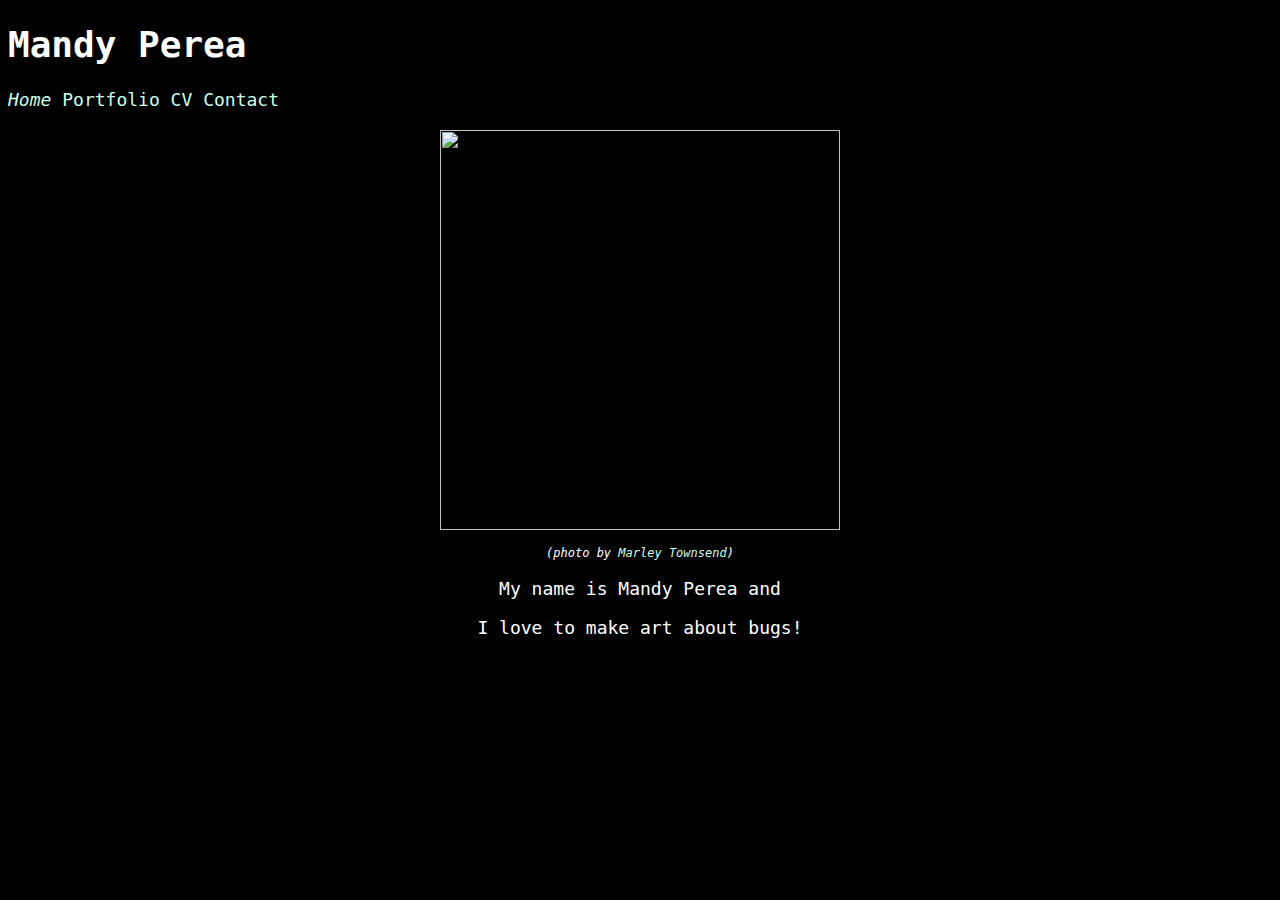
==== index.html @ c07924ab "push 1" ====
<!DOCTYPE html>
<html lang="en" dir="ltr">
<head>
  <meta charset="utf-8">
  <title>Mandy Perea</title>
  <link rel="stylesheet" href="style.css">
</head>

<body>

  <div class='name'><h1>Mandy Perea</h1></div>
  <div class='nav'>
    <a href="index.html"><i>Home</i></a>
    <a href="portfolio.html">Portfolio</a>
    <a href="cv.html">CV</a>
    <a href="contact.html">Contact</a>
  </div>

<div class='home-container'>
  <img id='home-photo' src='assets/home-photo.png'>
  <p id='home-photo-credit'> <i>(photo by <a href="https://marleytownsend.weebly.com/">Marley Townsend</a>)</i></p>
  <p> My name is Mandy Perea and</p>
  <p> I love to make art about bugs!</p>
</div>

</body>
</html>
---- style.css ----
/* general */
body {
  font-family: "Andale Mono", monospace;
  font-size: 18px;
  color: #FFFFFF; /* white */
  background-color: #000000; /* black */
  text-align: center;
  margin-bottom: 20px;
}

h1 {
  color: #FFFFFF; /* white */
}

h2 {
  color: #7FC1A2;
}

.name {
  text-align: left;
}

.nav {
  text-align: left;
  margin-bottom: 20px;
}

.nav a {
  transition: all .3s ease-in-out;
  text-decoration: none;
  color: #CDFFE8; /* light teal */
}

.nav a:hover {
  color: #7FC1A2; /* teal */
}

/* index */
#home-photo {
  height: 400px;
  width: 400px;
}

#home-photo-credit {
  font-size: 12px;
}

.home-container a {
  transition: all .3s ease-in-out;
  text-decoration: none;
  color: #CDFFE8; /* light teal */
}

.home-container a:hover {
  color: #7FC1A2; /* teal */
}

/* cv */
.cv-container a {
  transition: all .3s ease-in-out;
  text-decoration: none;
  color: #CDFFE8; /* light teal */
}

.cv-container a:hover {
  color: #7FC1A2; /* teal */
}

/* contact */

#contact-photo {
  height: 450px;
  width: 450px;
}

.contact-container p {
  font-size: 20px;
}

/* portfolio */
#digital-photo {
  height: 350px;
  width: 350px;
  transition: all .3s ease-in-out;
}

#digital-photo:hover {
  opacity: 0.5;
}

#sculpture-photo {
  height: 350px;
  width: 350px;
  transition: all .3s ease-in-out;
}

#sculpture-photo:hover {
  opacity: 0.5;
}

#photography-photo {
  height: 350px;
  width: 350px;
  transition: all .3s ease-in-out;
}

#photography-photo:hover {
  opacity: 0.5;
}

#video-photo {
  height: 350px;
  width: 350px;
  transition: all .3s ease-in-out;
}

#video-photo:hover {
  opacity: 0.5;
}

#videogame-photo {
  height: 350px;
  width: 350px;
  transition: all .3s ease-in-out;
}

#videogame-photo:hover {
  opacity: 0.5;
}

.back-to-portfolio {
  text-align: left;
}

.back-to-portfolio a {
  transition: all .3s ease-in-out;
  text-decoration: none;
  color: #CDFFE8; /* light teal */
}

.back-to-portfolio a:hover {
  color: #7FC1A2; /* teal */
}

/* digital */
#digital-artschools {
  height: 620px;
  width: 437px;
}

#digital-barrowland {
  height: 877px;
  width: 620px;
}

#digital-claws {
  height: 487.5px;
  width: 337.5px;
}
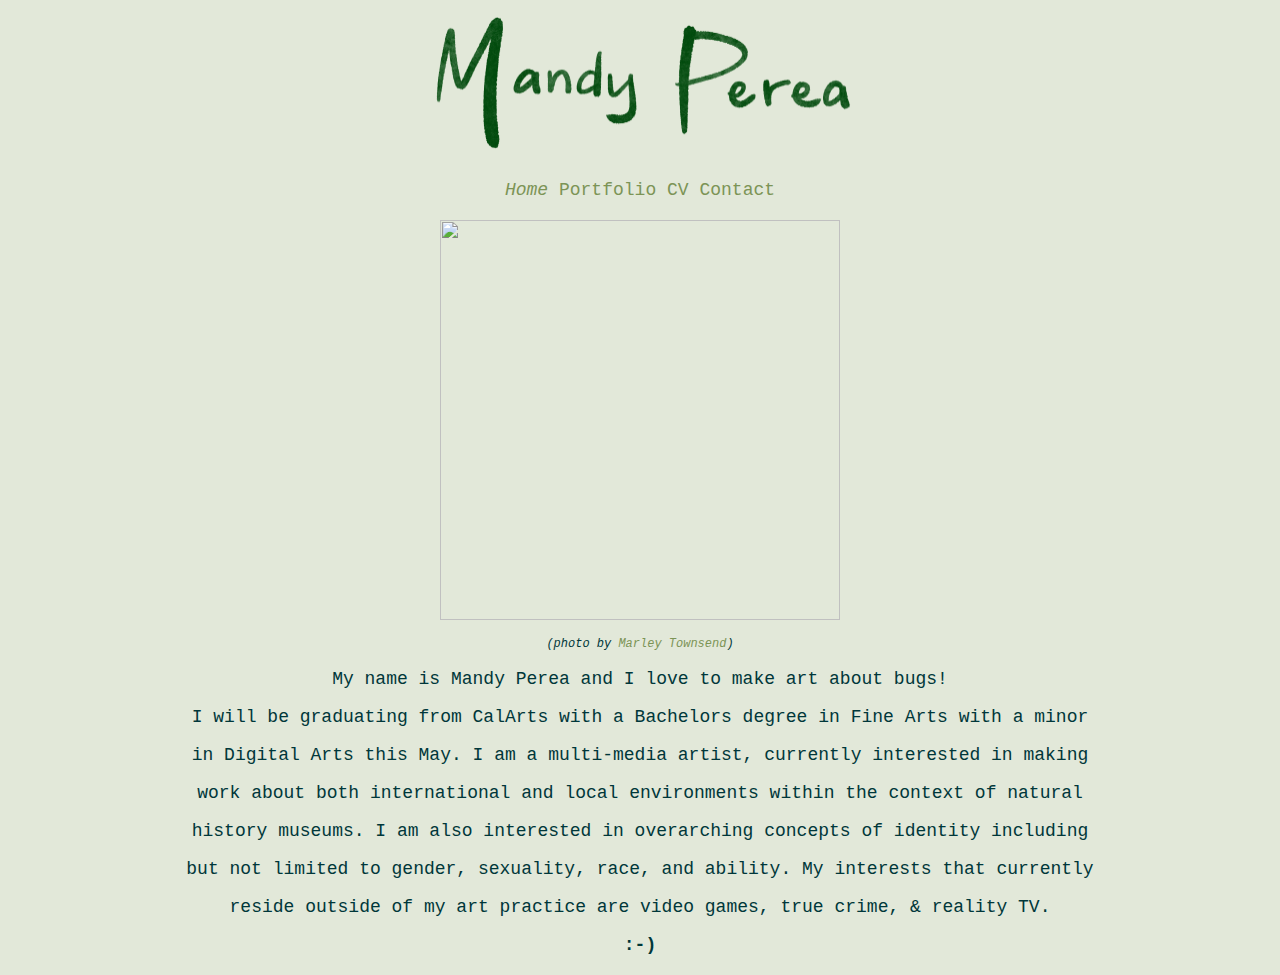
==== commit b74803ce: "big update" ====
--- a/index.html
+++ b/index.html
@@ -8,7 +8,7 @@
 
 <body>
 
-  <div class='name'><h1>Mandy Perea</h1></div>
+<img id='name' src='assets/mandy-perea.png'>
   <div class='nav'>
     <a href="index.html"><i>Home</i></a>
     <a href="portfolio.html">Portfolio</a>
@@ -19,8 +19,14 @@
 <div class='home-container'>
   <img id='home-photo' src='assets/home-photo.png'>
   <p id='home-photo-credit'> <i>(photo by <a href="https://marleytownsend.weebly.com/">Marley Townsend</a>)</i></p>
-  <p> My name is Mandy Perea and</p>
-  <p> I love to make art about bugs!</p>
+  <p> My name is Mandy Perea and I love to make art about bugs!</p>
+  <p> I will be graduating from CalArts with a Bachelors degree in Fine Arts with a minor </p>
+  <p> in Digital Arts this May. I am a multi-media artist, currently interested in making </p>
+  <p> work about both international and local environments within the context of natural</p>
+  <p> history museums. I am also interested in overarching concepts of identity including</p>
+  <p> but not limited to gender, sexuality, race, and ability. My interests that currently</p>
+  <p> reside outside of my art practice are video games, true crime, & reality TV.</p>
+  <p><b>:-)</b></p>
 </div>
 
 </body>
--- a/style.css
+++ b/style.css
@@ -1,38 +1,39 @@
 /* general */
 body {
-  font-family: "Andale Mono", monospace;
+  font-family: "Courier New", monospace;
   font-size: 18px;
-  color: #FFFFFF; /* white */
-  background-color: #000000; /* black */
+  color: #00373A; /* dark teal */
+  background-color: #E2E8D9; /* super light green */
   text-align: center;
   margin-bottom: 20px;
 }
 
 h1 {
-  color: #FFFFFF; /* white */
+  color: #004816; /* super dark green */
 }
 
 h2 {
-  color: #7FC1A2;
-}
-
-.name {
-  text-align: left;
+  color: #004816; /* super dark green */
+}
+
+#name {
+  height: 147.25px;
+  width: 512px;
 }
 
 .nav {
-  text-align: left;
-  margin-bottom: 20px;
+  margin-bottom: 20px;
+  margin-top: 20px;
 }
 
 .nav a {
   transition: all .3s ease-in-out;
   text-decoration: none;
-  color: #CDFFE8; /* light teal */
+  color: #7C9456; /* light green */
 }
 
 .nav a:hover {
-  color: #7FC1A2; /* teal */
+  color: #33756A; /* teal */
 }
 
 /* index */
@@ -48,29 +49,29 @@
 .home-container a {
   transition: all .3s ease-in-out;
   text-decoration: none;
-  color: #CDFFE8; /* light teal */
+  color: #7C9456; /* light green */
 }
 
 .home-container a:hover {
-  color: #7FC1A2; /* teal */
+  color: #33756A; /* teal */
 }
 
 /* cv */
 .cv-container a {
   transition: all .3s ease-in-out;
   text-decoration: none;
-  color: #CDFFE8; /* light teal */
+  color: #7C9456; /* light green */
 }
 
 .cv-container a:hover {
-  color: #7FC1A2; /* teal */
+  color: #33756A; /* teal */
 }
 
 /* contact */
 
 #contact-photo {
-  height: 450px;
-  width: 450px;
+  height: 400px;
+  width: 400px;
 }
 
 .contact-container p {
@@ -129,31 +130,272 @@
 }
 
 .back-to-portfolio {
-  text-align: left;
+  text-align: right;
 }
 
 .back-to-portfolio a {
   transition: all .3s ease-in-out;
   text-decoration: none;
-  color: #CDFFE8; /* light teal */
+  color: #7C9456; /* light green */
 }
 
 .back-to-portfolio a:hover {
-  color: #7FC1A2; /* teal */
+  color: #33756A; /* teal */
 }
 
 /* digital */
+#digital-disability {
+  height: 658px;
+  width: 508px;
+  margin-right: 20px;
+  margin-bottom: 20px;
+}
+
+#digital-barrowland {
+  height: 658px;
+  width: 465px;
+  margin-left: 20px;
+  margin-bottom: 20px;
+}
+
+#digital-parasitoid {
+  height: 576px;
+  width: 1024.5px;
+  margin-bottom: 20px;
+}
+
+#digital-taxidermy {
+  height: 658px;
+  width: 450px;
+  margin-bottom: 20px;
+  margin-right: 20px;
+}
+
+#digital-pans {
+  height: 658px;
+  width: 456px;
+  margin-bottom: 20px;
+  margin-left: 20px;
+}
+
 #digital-artschools {
-  height: 620px;
-  width: 437px;
-}
-
-#digital-barrowland {
-  height: 877px;
-  width: 620px;
+  height: 650px;
+  width: 513px;
+  margin-bottom: 20px;
+}
+
+#digital-weevil {
+  height: 633px;
+  width: 950px;
+  margin-bottom: 20px;
+}
+
+#digital-taxidermist {
+  height: 650px;
+  width: 450px;
+  margin-bottom: 20px;
+  margin-right: 20px;
+}
+
+#digital-thoracic {
+  height: 650px;
+  width: 450px;
+  margin-bottom: 20px;
+  margin-left: 20px;
+}
+
+#digital-hostbusters {
+  height: 650px;
+  width: 450px;
+  margin-bottom: 20px;
+  margin-right: 20px;
 }
 
 #digital-claws {
-  height: 487.5px;
-  width: 337.5px;
-}
+  height: 650px;
+  width: 450px;
+  margin-bottom: 20px;
+  margin-left: 20px;
+}
+
+/* sculpture */
+#sculpture-glasgowjars {
+  height: 650px;
+  width: 865px;
+  margin-bottom: 20px;
+}
+
+#sculpture-cicada {
+  height: 667px;
+  width: 1000px;
+  margin-bottom: 20px;
+}
+
+#sculpture-ants {
+  height: 650px;
+  width: 434px;
+  margin-bottom: 20px;
+  margin-right: 20px;
+}
+
+#sculpture-cassettes {
+  height: 650px;
+  width: 488px;
+  margin-left: 20px;
+  margin-bottom: 20px;
+}
+
+#sculpture-midres1 {
+  height: 667px;
+  width: 1000px;
+  margin-bottom: 20px;
+}
+
+#sculpture-midres2 {
+  height: 667px;
+  width: 1000px;
+  margin-bottom: 20px;
+}
+
+#sculpture-hands1 {
+  height: 667px;
+  width: 1000px;
+  margin-bottom: 20px;
+}
+
+#sculpture-hands2 {
+  height: 667px;
+  width: 1000px;
+  margin-bottom: 20px;
+}
+
+#sculpture-queerlove {
+  height: 667px;
+  width: 1000px;
+  margin-bottom: 20px;
+}
+
+#sculpture-cat {
+  height: 600px;
+  width: 874px;
+  margin-bottom: 20px;
+}
+
+#sculpture-porcupine {
+  height: 648px;
+  width: 864px;
+  margin-bottom: 20px;
+}
+
+#sculpture-raccoon {
+  height: 667px;
+  width: 1000px;
+  margin-bottom: 20px;
+}
+
+#sculpture-beaver {
+  height: 648px;
+  width: 864px;
+  margin-bottom: 20px;
+}
+
+#sculpture-crow {
+  height: 648px;
+  width: 864px;
+  margin-bottom: 20px;
+}
+
+/* photography */
+#photography-lochness {
+  height: 667px;
+  width: 1000px;
+  margin-bottom: 20px;
+}
+
+#photography-glasgow {
+  height: 667px;
+  width: 1000px;
+  margin-bottom: 20px;
+}
+
+#photography-urquhart {
+  height: 667px;
+  width: 1000px;
+  margin-bottom: 20px;
+}
+
+#photography-self {
+  height: 650px;
+  width: 434px;
+  margin-bottom: 20px;
+  margin-right: 20px;
+}
+
+#photography-marley {
+  height: 650px;
+  width: 434px;
+  margin-bottom: 20px;
+  margin-left: 20px;
+}
+
+#photography-elodie {
+  height: 667px;
+  width: 1000px;
+  margin-bottom: 20px;
+}
+
+#photography-dragonfly {
+  height: 667px;
+  width: 1000px;
+  margin-bottom: 20px;
+}
+
+#photography-mammoth {
+  height: 667px;
+  width: 1000px;
+  margin-bottom: 20px;
+}
+
+#photography-house {
+  height: 667px;
+  width: 1000px;
+  margin-bottom: 20px;
+}
+
+#photography-bigbear {
+  height: 667px;
+  width: 1000px;
+  margin-bottom: 20px;
+}
+
+#photography-boats {
+  height: 667px;
+  width: 1000px;
+  margin-bottom: 20px;
+}
+
+/* video */
+
+.video-container iframe {
+  margin-bottom: 20px;
+}
+
+/* video games */
+
+#videogame-buckaroo {
+  height: 280px;
+  width: 280px;
+  margin-bottom: 20px;
+}
+
+#videogame-lightningbug {
+  height: 256px;
+  width: 212px;
+  margin-bottom: 20px;
+}
+
+#videogame-freshcuts {
+height: 300px;
+width: 368px;
+margin-bottom: 20px;
+}
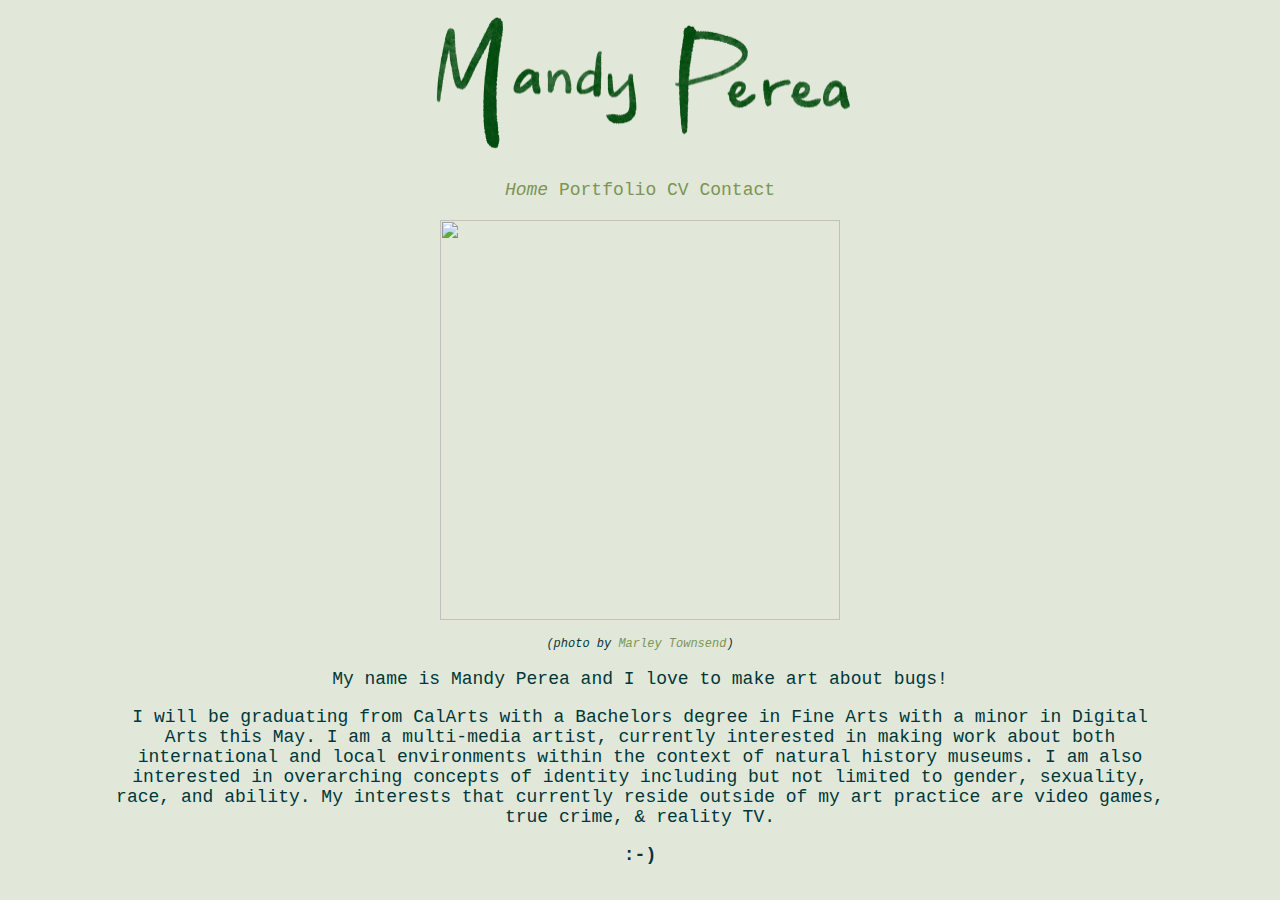
==== commit b30e4aa2: "formatting bio and photos" ====
--- a/index.html
+++ b/index.html
@@ -20,12 +20,7 @@
   <img id='home-photo' src='assets/home-photo.png'>
   <p id='home-photo-credit'> <i>(photo by <a href="https://marleytownsend.weebly.com/">Marley Townsend</a>)</i></p>
   <p> My name is Mandy Perea and I love to make art about bugs!</p>
-  <p> I will be graduating from CalArts with a Bachelors degree in Fine Arts with a minor </p>
-  <p> in Digital Arts this May. I am a multi-media artist, currently interested in making </p>
-  <p> work about both international and local environments within the context of natural</p>
-  <p> history museums. I am also interested in overarching concepts of identity including</p>
-  <p> but not limited to gender, sexuality, race, and ability. My interests that currently</p>
-  <p> reside outside of my art practice are video games, true crime, & reality TV.</p>
+  <p> I will be graduating from CalArts with a Bachelors degree in Fine Arts with a minor in Digital Arts this May. I am a multi-media artist, currently interested in making work about both international and local environments within the context of natural history museums. I am also interested in overarching concepts of identity including but not limited to gender, sexuality, race, and ability. My interests that currently reside outside of my art practice are video games, true crime, & reality TV.</p>
   <p><b>:-)</b></p>
 </div>
 
--- a/style.css
+++ b/style.css
@@ -56,6 +56,10 @@
   color: #33756A; /* teal */
 }
 
+.home-container p {
+  margin-left: 100px;
+  margin-right: 100px;
+
 /* cv */
 .cv-container a {
   transition: all .3s ease-in-out;
@@ -162,6 +166,8 @@
   height: 576px;
   width: 1024.5px;
   margin-bottom: 20px;
+  margin-left: 50px;
+  margin-right: 50px;
 }
 
 #digital-taxidermy {
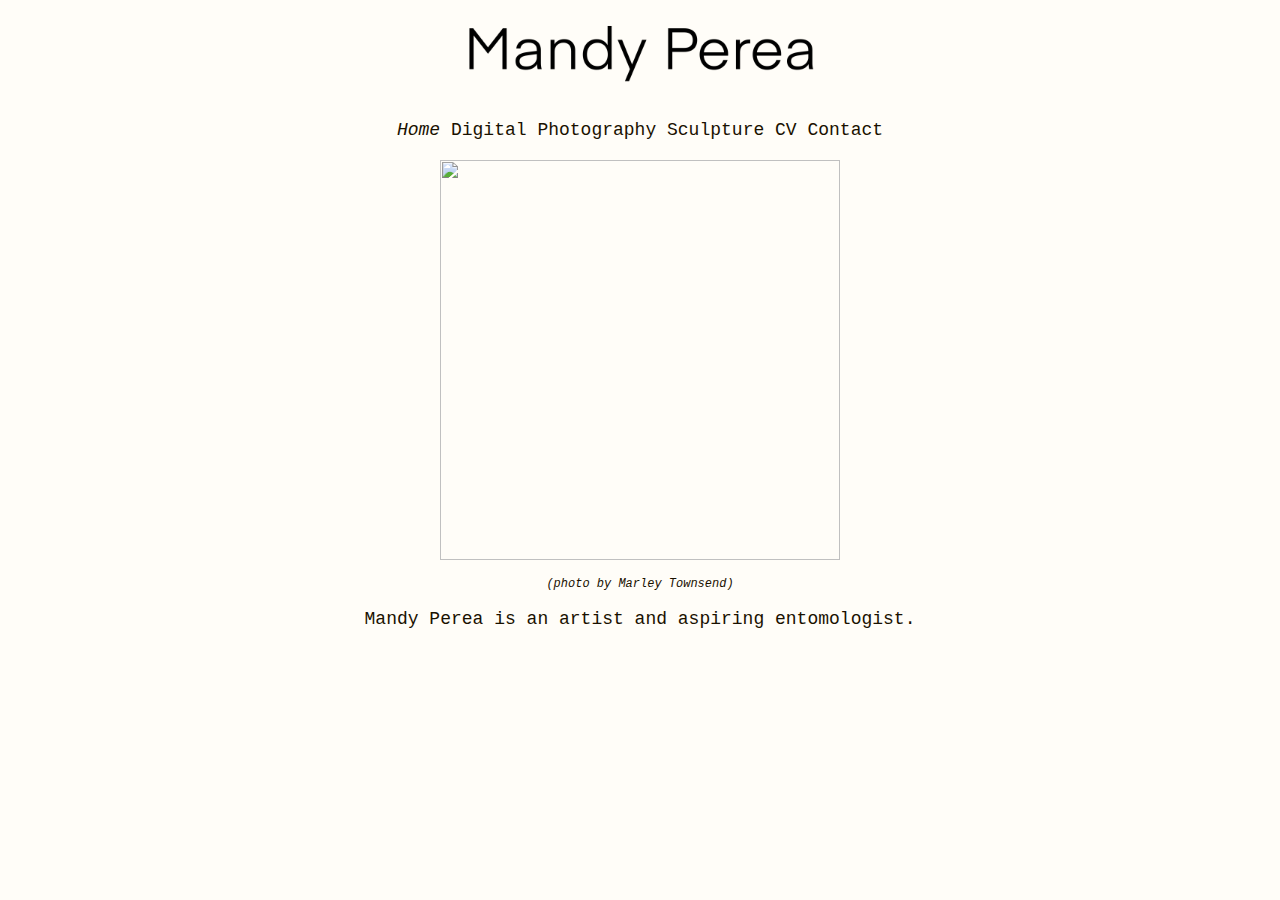
==== commit 6b244a3d: "5-11-20" ====
--- a/index.html
+++ b/index.html
@@ -11,7 +11,9 @@
 <img id='name' src='assets/mandy-perea.png'>
   <div class='nav'>
     <a href="index.html"><i>Home</i></a>
-    <a href="portfolio.html">Portfolio</a>
+    <a href="digital.html">Digital</a>
+    <a href="photography.html">Photography</a>
+    <a href="sculpture.html">Sculpture</a>
     <a href="cv.html">CV</a>
     <a href="contact.html">Contact</a>
   </div>
@@ -19,9 +21,7 @@
 <div class='home-container'>
   <img id='home-photo' src='assets/home-photo.png'>
   <p id='home-photo-credit'> <i>(photo by <a href="https://marleytownsend.weebly.com/">Marley Townsend</a>)</i></p>
-  <p> My name is Mandy Perea and I love to make art about bugs!</p>
-  <p> I will be graduating from CalArts with a Bachelors degree in Fine Arts with a minor in Digital Arts this May. I am a multi-media artist, currently interested in making work about both international and local environments within the context of natural history museums. I am also interested in overarching concepts of identity including but not limited to gender, sexuality, race, and ability. My interests that currently reside outside of my art practice are video games, true crime, & reality TV.</p>
-  <p><b>:-)</b></p>
+  <p> Mandy Perea is an artist and aspiring entomologist.</p>
 </div>
 
 </body>
--- a/style.css
+++ b/style.css
@@ -2,23 +2,23 @@
 body {
   font-family: "Courier New", monospace;
   font-size: 18px;
-  color: #00373A; /* dark teal */
-  background-color: #E2E8D9; /* super light green */
+  color: #1A1100; /* dark brown */
+  background-color: #FFFDF8; /* light cream */
   text-align: center;
   margin-bottom: 20px;
 }
 
 h1 {
-  color: #004816; /* super dark green */
+  color: #000000; /* black */
 }
 
 h2 {
-  color: #004816; /* super dark green */
+  color: #000000; /* black */
 }
 
 #name {
-  height: 147.25px;
-  width: 512px;
+  height: 87px;
+  width: 384px;
 }
 
 .nav {
@@ -29,11 +29,11 @@
 .nav a {
   transition: all .3s ease-in-out;
   text-decoration: none;
-  color: #7C9456; /* light green */
+  color: #1A1100; /* dark brown */
 }
 
 .nav a:hover {
-  color: #33756A; /* teal */
+  color: #E5B317; /* yellow */
 }
 
 /* index */
@@ -49,26 +49,27 @@
 .home-container a {
   transition: all .3s ease-in-out;
   text-decoration: none;
-  color: #7C9456; /* light green */
+  color: #1A1100; /* dark brown */
 }
 
 .home-container a:hover {
-  color: #33756A; /* teal */
+  color: #E5B317; /* yellow */
 }
 
 .home-container p {
   margin-left: 100px;
   margin-right: 100px;
+}
 
 /* cv */
 .cv-container a {
   transition: all .3s ease-in-out;
   text-decoration: none;
-  color: #7C9456; /* light green */
+  color: #1A1100; /* dark brown */
 }
 
 .cv-container a:hover {
-  color: #33756A; /* teal */
+  color: #E5B317; /* yellow */
 }
 
 /* contact */
@@ -83,71 +84,26 @@
 }
 
 /* portfolio */
-#digital-photo {
-  height: 350px;
-  width: 350px;
-  transition: all .3s ease-in-out;
-}
-
-#digital-photo:hover {
-  opacity: 0.5;
-}
-
-#sculpture-photo {
-  height: 350px;
-  width: 350px;
-  transition: all .3s ease-in-out;
-}
-
-#sculpture-photo:hover {
-  opacity: 0.5;
-}
-
-#photography-photo {
-  height: 350px;
-  width: 350px;
-  transition: all .3s ease-in-out;
-}
-
-#photography-photo:hover {
-  opacity: 0.5;
-}
-
-#video-photo {
-  height: 350px;
-  width: 350px;
-  transition: all .3s ease-in-out;
-}
-
-#video-photo:hover {
-  opacity: 0.5;
-}
-
-#videogame-photo {
-  height: 350px;
-  width: 350px;
-  transition: all .3s ease-in-out;
-}
-
-#videogame-photo:hover {
-  opacity: 0.5;
-}
-
-.back-to-portfolio {
+.back-to-top {
   text-align: right;
 }
 
-.back-to-portfolio a {
+.back-to-top a {
   transition: all .3s ease-in-out;
   text-decoration: none;
-  color: #7C9456; /* light green */
-}
-
-.back-to-portfolio a:hover {
-  color: #33756A; /* teal */
+  color: #1A1100; /* dark brown */
+}
+
+.back-to-top a:hover {
+  color: #E5B317; /* yellow */
 }
 
 /* digital */
+.digital-container {
+  margin-left: 50px;
+  margin-right: 50px;
+}
+
 #digital-disability {
   height: 658px;
   width: 508px;
@@ -166,8 +122,6 @@
   height: 576px;
   width: 1024.5px;
   margin-bottom: 20px;
-  margin-left: 50px;
-  margin-right: 50px;
 }
 
 #digital-taxidermy {
@@ -223,170 +177,6 @@
   margin-bottom: 20px;
   margin-left: 20px;
 }
-
-/* sculpture */
-#sculpture-glasgowjars {
-  height: 650px;
-  width: 865px;
-  margin-bottom: 20px;
-}
-
-#sculpture-cicada {
-  height: 667px;
-  width: 1000px;
-  margin-bottom: 20px;
-}
-
-#sculpture-ants {
-  height: 650px;
-  width: 434px;
-  margin-bottom: 20px;
-  margin-right: 20px;
-}
-
-#sculpture-cassettes {
-  height: 650px;
-  width: 488px;
-  margin-left: 20px;
-  margin-bottom: 20px;
-}
-
-#sculpture-midres1 {
-  height: 667px;
-  width: 1000px;
-  margin-bottom: 20px;
-}
-
-#sculpture-midres2 {
-  height: 667px;
-  width: 1000px;
-  margin-bottom: 20px;
-}
-
-#sculpture-hands1 {
-  height: 667px;
-  width: 1000px;
-  margin-bottom: 20px;
-}
-
-#sculpture-hands2 {
-  height: 667px;
-  width: 1000px;
-  margin-bottom: 20px;
-}
-
-#sculpture-queerlove {
-  height: 667px;
-  width: 1000px;
-  margin-bottom: 20px;
-}
-
-#sculpture-cat {
-  height: 600px;
-  width: 874px;
-  margin-bottom: 20px;
-}
-
-#sculpture-porcupine {
-  height: 648px;
-  width: 864px;
-  margin-bottom: 20px;
-}
-
-#sculpture-raccoon {
-  height: 667px;
-  width: 1000px;
-  margin-bottom: 20px;
-}
-
-#sculpture-beaver {
-  height: 648px;
-  width: 864px;
-  margin-bottom: 20px;
-}
-
-#sculpture-crow {
-  height: 648px;
-  width: 864px;
-  margin-bottom: 20px;
-}
-
-/* photography */
-#photography-lochness {
-  height: 667px;
-  width: 1000px;
-  margin-bottom: 20px;
-}
-
-#photography-glasgow {
-  height: 667px;
-  width: 1000px;
-  margin-bottom: 20px;
-}
-
-#photography-urquhart {
-  height: 667px;
-  width: 1000px;
-  margin-bottom: 20px;
-}
-
-#photography-self {
-  height: 650px;
-  width: 434px;
-  margin-bottom: 20px;
-  margin-right: 20px;
-}
-
-#photography-marley {
-  height: 650px;
-  width: 434px;
-  margin-bottom: 20px;
-  margin-left: 20px;
-}
-
-#photography-elodie {
-  height: 667px;
-  width: 1000px;
-  margin-bottom: 20px;
-}
-
-#photography-dragonfly {
-  height: 667px;
-  width: 1000px;
-  margin-bottom: 20px;
-}
-
-#photography-mammoth {
-  height: 667px;
-  width: 1000px;
-  margin-bottom: 20px;
-}
-
-#photography-house {
-  height: 667px;
-  width: 1000px;
-  margin-bottom: 20px;
-}
-
-#photography-bigbear {
-  height: 667px;
-  width: 1000px;
-  margin-bottom: 20px;
-}
-
-#photography-boats {
-  height: 667px;
-  width: 1000px;
-  margin-bottom: 20px;
-}
-
-/* video */
-
-.video-container iframe {
-  margin-bottom: 20px;
-}
-
-/* video games */
 
 #videogame-buckaroo {
   height: 280px;
@@ -405,3 +195,173 @@
 width: 368px;
 margin-bottom: 20px;
 }
+
+.digital-container iframe {
+  margin-bottom: 20px;
+}
+
+/* sculpture */
+.sculpture-container {
+  margin-left: 50px;
+  margin-right: 50px;
+}
+
+#sculpture-glasgowjars {
+  height: 650px;
+  width: 865px;
+  margin-bottom: 20px;
+}
+
+#sculpture-cicada {
+  height: 667px;
+  width: 1000px;
+  margin-bottom: 20px;
+}
+
+#sculpture-ants {
+  height: 650px;
+  width: 434px;
+  margin-bottom: 20px;
+  margin-right: 20px;
+}
+
+#sculpture-cassettes {
+  height: 650px;
+  width: 488px;
+  margin-left: 20px;
+  margin-bottom: 20px;
+}
+
+#sculpture-midres1 {
+  height: 667px;
+  width: 1000px;
+  margin-bottom: 20px;
+}
+
+#sculpture-midres2 {
+  height: 667px;
+  width: 1000px;
+  margin-bottom: 20px;
+}
+
+#sculpture-hands1 {
+  height: 667px;
+  width: 1000px;
+  margin-bottom: 20px;
+}
+
+#sculpture-hands2 {
+  height: 667px;
+  width: 1000px;
+  margin-bottom: 20px;
+}
+
+#sculpture-queerlove {
+  height: 667px;
+  width: 1000px;
+  margin-bottom: 20px;
+}
+
+#sculpture-cat {
+  height: 600px;
+  width: 874px;
+  margin-bottom: 20px;
+}
+
+#sculpture-porcupine {
+  height: 648px;
+  width: 864px;
+  margin-bottom: 20px;
+}
+
+#sculpture-raccoon {
+  height: 667px;
+  width: 1000px;
+  margin-bottom: 20px;
+}
+
+#sculpture-beaver {
+  height: 648px;
+  width: 864px;
+  margin-bottom: 20px;
+}
+
+#sculpture-crow {
+  height: 648px;
+  width: 864px;
+  margin-bottom: 20px;
+}
+
+/* photography */
+.photography-container {
+  margin-left: 50px;
+  margin-right: 50px;
+}
+
+#photography-lochness {
+  height: 667px;
+  width: 1000px;
+  margin-bottom: 20px;
+}
+
+#photography-glasgow {
+  height: 667px;
+  width: 1000px;
+  margin-bottom: 20px;
+}
+
+#photography-urquhart {
+  height: 667px;
+  width: 1000px;
+  margin-bottom: 20px;
+}
+
+#photography-self {
+  height: 650px;
+  width: 434px;
+  margin-bottom: 20px;
+  margin-right: 20px;
+}
+
+#photography-marley {
+  height: 650px;
+  width: 434px;
+  margin-bottom: 20px;
+  margin-left: 20px;
+}
+
+#photography-elodie {
+  height: 667px;
+  width: 1000px;
+  margin-bottom: 20px;
+}
+
+#photography-dragonfly {
+  height: 667px;
+  width: 1000px;
+  margin-bottom: 20px;
+}
+
+#photography-mammoth {
+  height: 667px;
+  width: 1000px;
+  margin-bottom: 20px;
+}
+
+#photography-house {
+  height: 667px;
+  width: 1000px;
+  margin-bottom: 20px;
+}
+
+#photography-bigbear {
+  height: 667px;
+  width: 1000px;
+  margin-bottom: 20px;
+}
+
+#photography-boats {
+  height: 667px;
+  width: 1000px;
+  margin-bottom: 20px;
+}
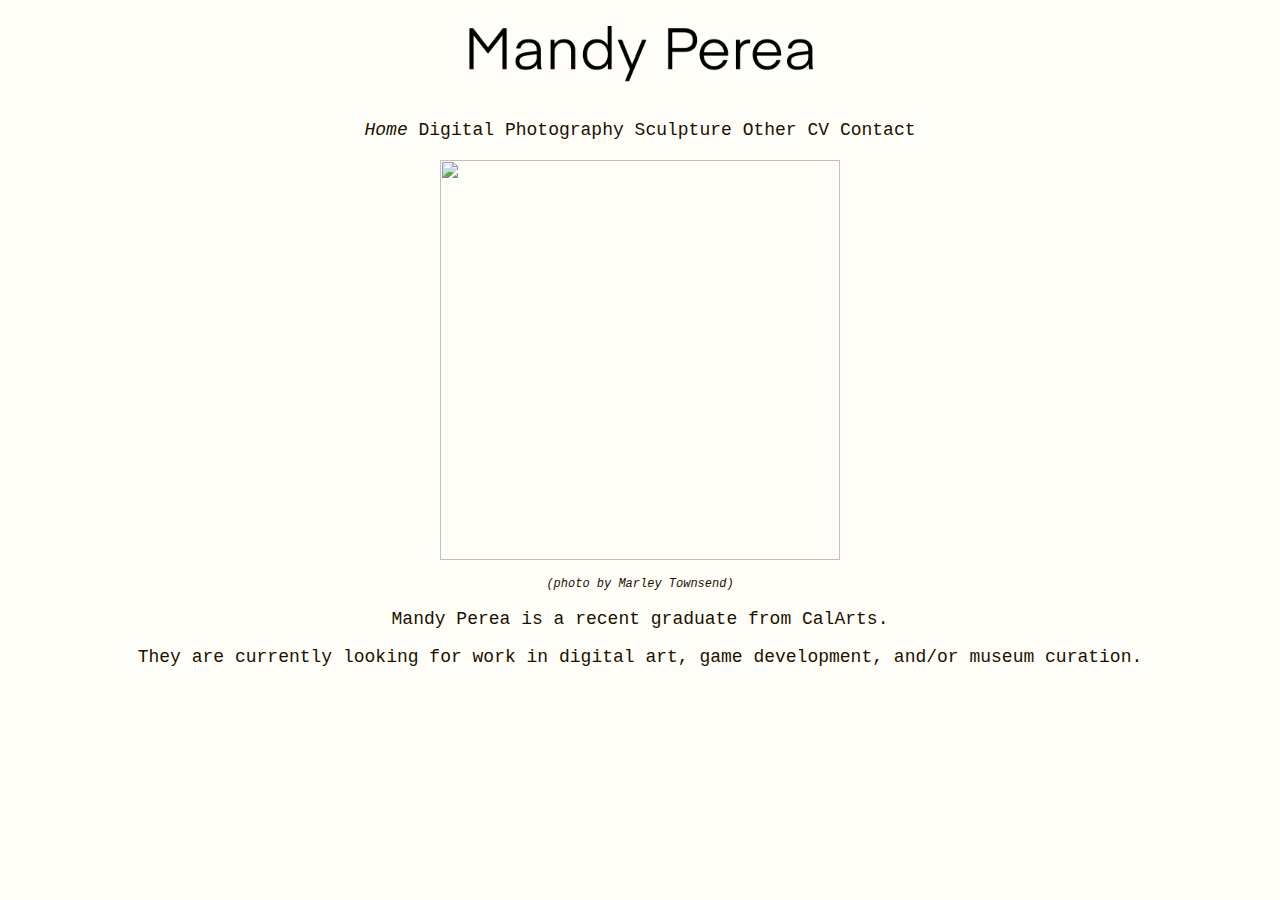
==== commit b3dfe584: "update info, contact images" ====
--- a/index.html
+++ b/index.html
@@ -14,6 +14,7 @@
     <a href="digital.html">Digital</a>
     <a href="photography.html">Photography</a>
     <a href="sculpture.html">Sculpture</a>
+    <a href="other.html">Other</a>
     <a href="cv.html">CV</a>
     <a href="contact.html">Contact</a>
   </div>
@@ -21,7 +22,8 @@
 <div class='home-container'>
   <img id='home-photo' src='assets/home-photo.png'>
   <p id='home-photo-credit'> <i>(photo by <a href="https://marleytownsend.weebly.com/">Marley Townsend</a>)</i></p>
-  <p> Mandy Perea is an artist and aspiring entomologist.</p>
+  <p> Mandy Perea is a recent graduate from CalArts.</p>
+  <p>They are currently looking for work in digital art, game development, and/or museum curation.</p>
 </div>
 
 </body>
--- a/style.css
+++ b/style.css
@@ -5,7 +5,7 @@
   color: #1A1100; /* dark brown */
   background-color: #FFFDF8; /* light cream */
   text-align: center;
-  margin-bottom: 20px;
+  margin-bottom: 50px;
 }
 
 h1 {
@@ -62,6 +62,11 @@
 }
 
 /* cv */
+.cv-container {
+  margin-left: 50px;
+  margin-right: 50px;
+}
+
 .cv-container a {
   transition: all .3s ease-in-out;
   text-decoration: none;
@@ -74,9 +79,24 @@
 
 /* contact */
 
-#contact-photo {
-  height: 400px;
-  width: 400px;
+#contact-etsy {
+  height: 150px;
+  width: 150px;
+}
+
+#contact-linkedin {
+  height: 150px;
+  width: 150px;
+}
+
+#contact-twitter {
+  height: 150px;
+  width: 150px;
+}
+
+#contact-insta {
+  height: 150px;
+  width: 150px;
 }
 
 .contact-container p {
@@ -196,6 +216,12 @@
 margin-bottom: 20px;
 }
 
+#videogame-cantwin {
+height: 300px;
+width: 300px;
+margin-bottom: 20px;
+}
+
 .digital-container iframe {
   margin-bottom: 20px;
 }
@@ -206,6 +232,12 @@
   margin-right: 50px;
 }
 
+#sculpture-thesis {
+  height: 604.8px;
+  width: 806.4px;
+  margin-bottom: 20px;
+}
+
 #sculpture-glasgowjars {
   height: 650px;
   width: 865px;
@@ -365,3 +397,15 @@
   width: 1000px;
   margin-bottom: 20px;
 }
+
+/* Other */
+
+.other-container a {
+  transition: all .3s ease-in-out;
+  text-decoration: none;
+  color: #1A1100; /* dark brown */
+}
+
+.other-container a:hover {
+  color: #E5B317; /* yellow */
+}
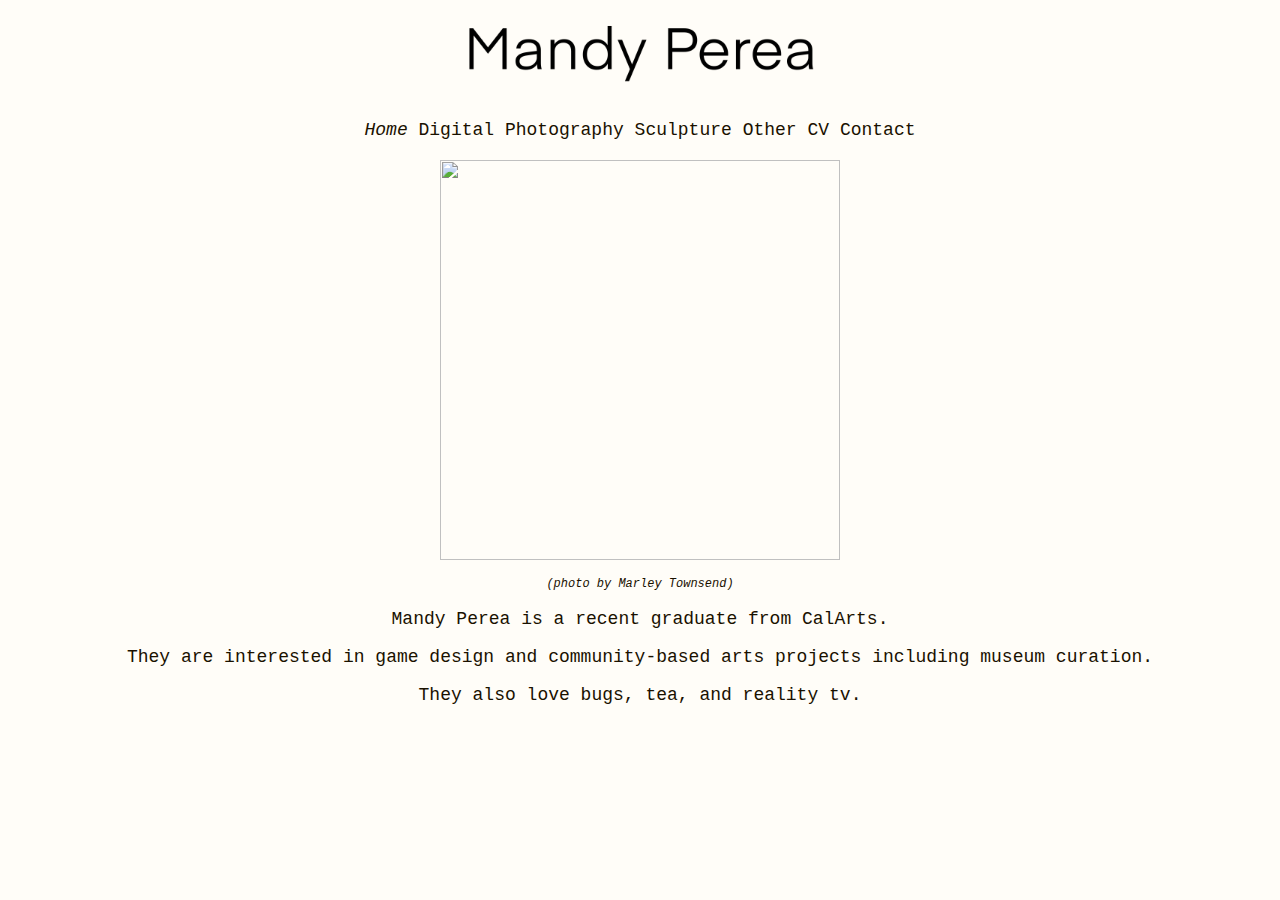
==== commit 30320793: "update index" ====
--- a/index.html
+++ b/index.html
@@ -23,7 +23,8 @@
   <img id='home-photo' src='assets/home-photo.png'>
   <p id='home-photo-credit'> <i>(photo by <a href="https://marleytownsend.weebly.com/">Marley Townsend</a>)</i></p>
   <p> Mandy Perea is a recent graduate from CalArts.</p>
-  <p>They are currently looking for work in digital art, game development, and/or museum curation.</p>
+  <p>They are interested in game design and community-based arts projects including museum curation.</p>
+  <p>They also love bugs, tea, and reality tv.</p>
 </div>
 
 </body>
--- a/style.css
+++ b/style.css
@@ -158,12 +158,6 @@
   margin-left: 20px;
 }
 
-#digital-artschools {
-  height: 650px;
-  width: 513px;
-  margin-bottom: 20px;
-}
-
 #digital-weevil {
   height: 633px;
   width: 950px;
@@ -409,3 +403,14 @@
 .other-container a:hover {
   color: #E5B317; /* yellow */
 }
+
+#other-hitbox {
+  height: 512px;
+  width: 512px;
+  margin-top: 20px;
+  margin-bottom: 20px;
+}
+
+#hitbox-credit {
+  font-size: 12px;
+}
